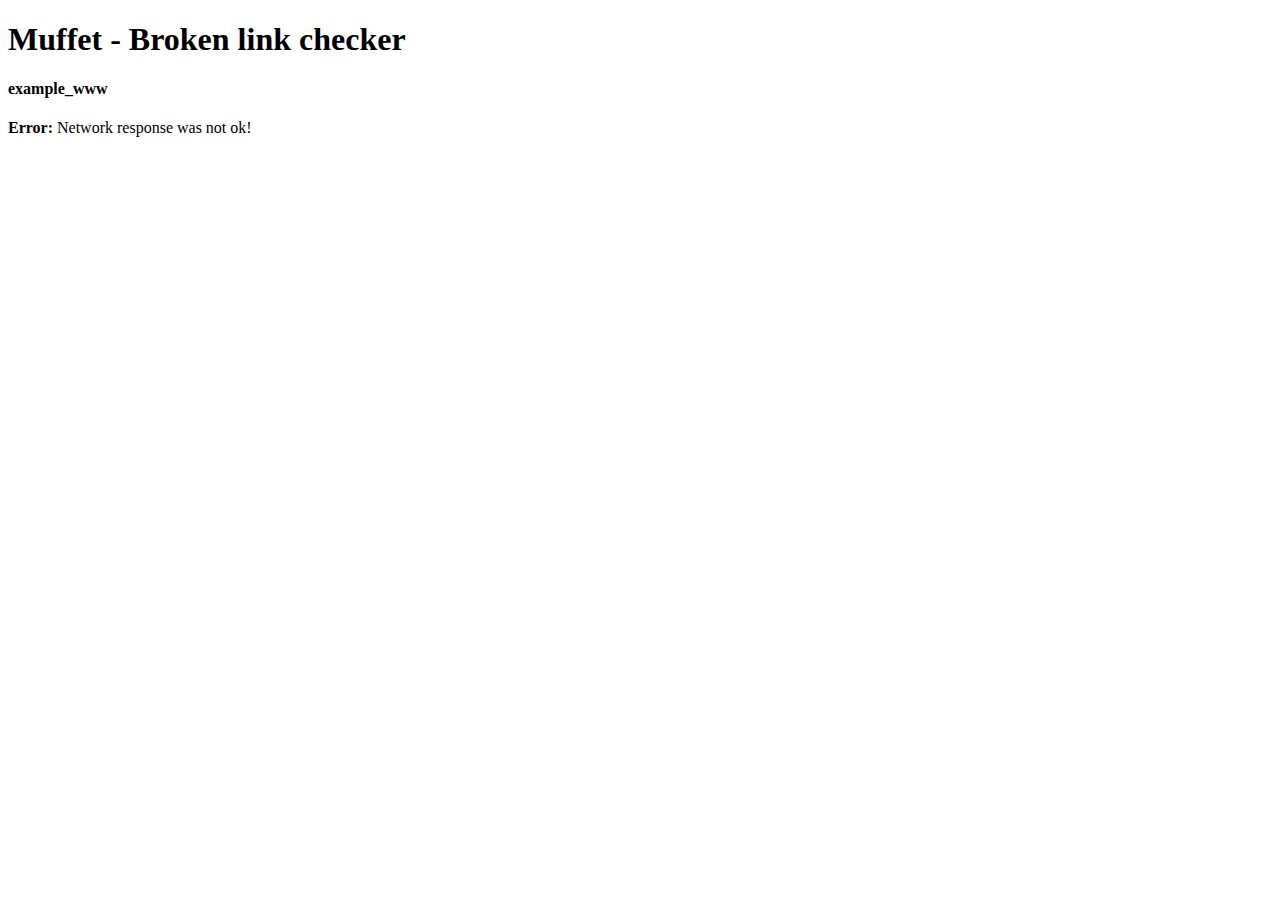
==== Software/Muffet/muffet.html @ 0c3fe6f2 "Muffet" ====
<!DOCTYPE html>
<html><head>
    <meta charset="utf-8">
    <meta content="width=device-width" name="viewport">
    <title>Muffet - Broken link checker</title>

    <link href="https://cdn.jsdelivr.net/npm/bootstrap@5.1.1/dist/css/bootstrap.min.css" rel="stylesheet" integrity="sha384-F3w7mX95PdgyTmZZMECAngseQB83DfGTowi0iMjiWaeVhAn4FJkqJByhZMI3AhiU" crossorigin="anonymous">

    <script src="https://cdn.jsdelivr.net/npm/@popperjs/core@2.9.3/dist/umd/popper.min.js" integrity="sha384-W8fXfP3gkOKtndU4JGtKDvXbO53Wy8SZCQHczT5FMiiqmQfUpWbYdTil/SxwZgAN" crossorigin="anonymous"></script>
    <script src="https://cdn.jsdelivr.net/npm/bootstrap@5.1.1/dist/js/bootstrap.min.js" integrity="sha384-skAcpIdS7UcVUC05LJ9Dxay8AXcDYfBJqt1CJ85S/CFujBsIzCIv+l9liuYLaMQ/" crossorigin="anonymous"></script>

    <style>
        .page {
            margin: 20px;
        }

        .page h1 {
            margin-top: 0;
        }

        a {
            color: black;
            text-decoration: none;
        }
        a:hover {
            text-decoration: underline;
        }
    </style>
</head>

<body>
<div class="container">
    <h1 class="text-center">Muffet - Broken link checker</h1>
</div>

<script type="text/javascript">
    class Muffet {
        constructor() {
            this.coloredRow = 0;

            this.httpResponseList = {
                100: 'Continue',
                101: 'Switching Protocols',

                200: 'OK',
                201: 'Created',
                202: 'Accepted',
                203: 'Non-Authoritative Information',
                204: 'No Content',
                205: 'Reset Content',
                206: 'Partial Content',

                300: 'Multiple Choices',
                301: 'Moved Permanently',
                302: 'Moved Temporarily',
                303: 'See Other',
                304: 'Not Modified',
                305: 'Use Proxy',

                400: 'Bad Request',
                401: 'Unauthorized',
                402: 'Payment Required',
                403: 'Forbidden',
                404: 'Not Found',
                405: 'Method Not Allowed',
                406: 'Not Acceptable',
                407: 'Proxy Authentication Required',
                408: 'Request Time-out',
                409: 'Conflict',
                410: 'Gone',
                411: 'Length Required',
                412: 'Precondition Failed',
                413: 'Request Entity Too Large',
                414: 'Request-URI Too Large',
                415: 'Unsupported Media Type',

                500: 'Internal Server Error',
                501: 'Not Implemented',
                502: 'Bad Gateway',
                503: 'Service Unavailable',
                504: 'Gateway Time-out',
                505: 'HTTP Version not supported',
            }
        }

        getHttpResponseText(code) {
            return (this.httpResponseList.hasOwnProperty(code) ? this.httpResponseList[code] : '');
        }

        sort(input, key) {
            let sortable = [];
            for (var item in input) {
                sortable.push([item, input[item]]);
            }

            sortable.sort((a, b) => {
                return ('' + a[1][key]).localeCompare(b[1][key]);
            });

            let objSorted = {}
            let i = 0;
            sortable.forEach((item) => {
                objSorted[i++] = item[1];
            });

            return objSorted;
        }

        parse(file) {
            let instance = this;
            let color = (++this.coloredRow % 2 ? 'danger' : 'success');

            let page = document.querySelector('.container');

            let container = document.createElement('div');
            container.classList.add('border', 'border-1', 'rounded', 'border-' + color, 'p-1', 'mb-3');
            page.append(container);

            container.insertAdjacentHTML('beforeend',
                '<h4 class="border-bottom border-1 border-' + color + '">' + file.substr(0, file.length - 5) + '</h4>');

            fetch(file).then(response => {
                if (!response.ok) {
                    throw new Error('Network response was not ok!');
                }
                return response.json();
            }).then(data => {
                data = instance.sort(data, 'url');

                if (Object.keys(data).length === 0) {
                    container.insertAdjacentHTML('beforeend', 'No items found');
                    return;
                }

                for (const key of Object.keys(data)) {
                    const website = data[key];
                    website.links = instance.sort(website.links, 'url');

                    let items = [];
                    for (const key2 of Object.keys(website.links)) {
                        const link = website.links[key2];
                        if (link.url.indexOf('/_error/') > 0) {
                            return;
                        }
                        items.push('<li><span style="color: red;" title="' + this.getHttpResponseText(link.error) + '">' + link.error + '</span>: '
                            + '<a href="' + link.url + '" target="_blank">' + link.url + '</a></li>');
                    }

                    if (items.length > 0) {
                        container.insertAdjacentHTML('beforeend',
                            '<b><a href="' + website.url + '" target="_blank">' + website.url + '</a></b>'
                            + '<ul>' + items.join('') + '</ul>'
                        );
                    } else {
                        container.insertAdjacentHTML('beforeend', 'No items found');
                    }
                }
            }).catch((error) => {
                container.insertAdjacentHTML('beforeend', error.toString().replace(new RegExp('^\\w+:'), '<b>$&</b>'));
            });
        }
    }

    document.addEventListener('DOMContentLoaded', () => {
        const muffet = new Muffet();
        muffet.parse('example_www.json');
    });
</script>
</body></html>
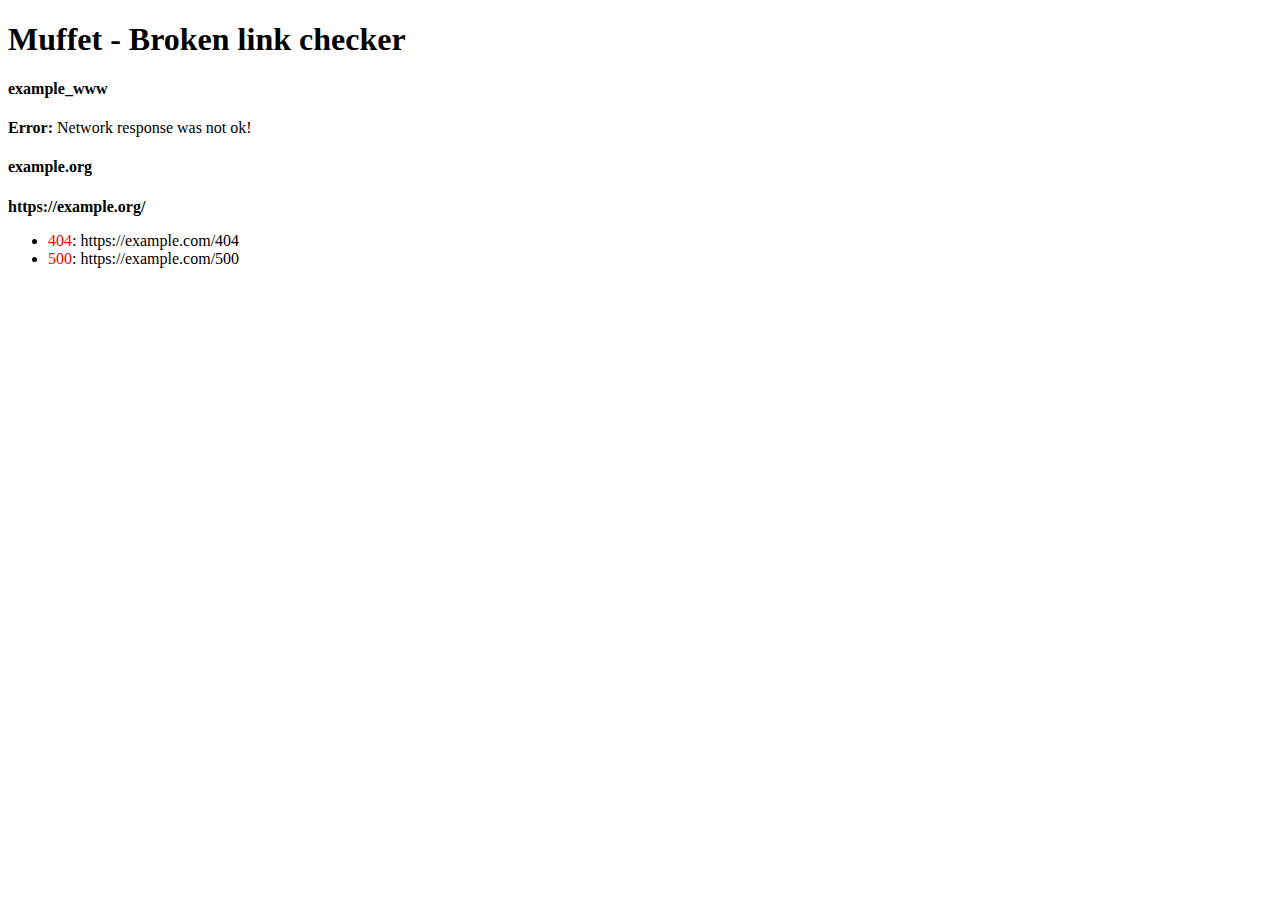
==== commit cbeb52c0: "Muffet" ====
--- a/Software/Muffet/muffet.html
+++ b/Software/Muffet/muffet.html
@@ -4,10 +4,10 @@
     <meta content="width=device-width" name="viewport">
     <title>Muffet - Broken link checker</title>
 
-    <link href="https://cdn.jsdelivr.net/npm/bootstrap@5.1.1/dist/css/bootstrap.min.css" rel="stylesheet" integrity="sha384-F3w7mX95PdgyTmZZMECAngseQB83DfGTowi0iMjiWaeVhAn4FJkqJByhZMI3AhiU" crossorigin="anonymous">
+    <link href="https://cdn.jsdelivr.net/npm/bootstrap@5.1.3/dist/css/bootstrap.min.css" rel="stylesheet" integrity="sha384-1BmE4kWBq78iYhFldvKuhfTAU6auU8tT94WrHftjDbrCEXSU1oBoqyl2QvZ6jIW3" crossorigin="anonymous">
 
-    <script src="https://cdn.jsdelivr.net/npm/@popperjs/core@2.9.3/dist/umd/popper.min.js" integrity="sha384-W8fXfP3gkOKtndU4JGtKDvXbO53Wy8SZCQHczT5FMiiqmQfUpWbYdTil/SxwZgAN" crossorigin="anonymous"></script>
-    <script src="https://cdn.jsdelivr.net/npm/bootstrap@5.1.1/dist/js/bootstrap.min.js" integrity="sha384-skAcpIdS7UcVUC05LJ9Dxay8AXcDYfBJqt1CJ85S/CFujBsIzCIv+l9liuYLaMQ/" crossorigin="anonymous"></script>
+    <script src="https://cdn.jsdelivr.net/npm/@popperjs/core@2.10.2/dist/umd/popper.min.js" integrity="sha384-7+zCNj/IqJ95wo16oMtfsKbZ9ccEh31eOz1HGyDuCQ6wgnyJNSYdrPa03rtR1zdB" crossorigin="anonymous"></script>
+    <script src="https://cdn.jsdelivr.net/npm/bootstrap@5.1.3/dist/js/bootstrap.min.js" integrity="sha384-QJHtvGhmr9XOIpI6YVutG+2QOK9T+ZnN4kzFN1RtK3zEFEIsxhlmWl5/YESvpZ13" crossorigin="anonymous"></script>
 
     <style>
         .page {
@@ -34,136 +34,162 @@
 </div>
 
 <script type="text/javascript">
-    class Muffet {
-        constructor() {
-            this.coloredRow = 0;
+class Muffet {
+    constructor() {
+        this.coloredRow = 0;
 
-            this.httpResponseList = {
-                100: 'Continue',
-                101: 'Switching Protocols',
+        this.httpResponseList = {
+            100: 'Continue',
+            101: 'Switching Protocols',
 
-                200: 'OK',
-                201: 'Created',
-                202: 'Accepted',
-                203: 'Non-Authoritative Information',
-                204: 'No Content',
-                205: 'Reset Content',
-                206: 'Partial Content',
+            200: 'OK',
+            201: 'Created',
+            202: 'Accepted',
+            203: 'Non-Authoritative Information',
+            204: 'No Content',
+            205: 'Reset Content',
+            206: 'Partial Content',
 
-                300: 'Multiple Choices',
-                301: 'Moved Permanently',
-                302: 'Moved Temporarily',
-                303: 'See Other',
-                304: 'Not Modified',
-                305: 'Use Proxy',
+            300: 'Multiple Choices',
+            301: 'Moved Permanently',
+            302: 'Moved Temporarily',
+            303: 'See Other',
+            304: 'Not Modified',
+            305: 'Use Proxy',
 
-                400: 'Bad Request',
-                401: 'Unauthorized',
-                402: 'Payment Required',
-                403: 'Forbidden',
-                404: 'Not Found',
-                405: 'Method Not Allowed',
-                406: 'Not Acceptable',
-                407: 'Proxy Authentication Required',
-                408: 'Request Time-out',
-                409: 'Conflict',
-                410: 'Gone',
-                411: 'Length Required',
-                412: 'Precondition Failed',
-                413: 'Request Entity Too Large',
-                414: 'Request-URI Too Large',
-                415: 'Unsupported Media Type',
+            400: 'Bad Request',
+            401: 'Unauthorized',
+            402: 'Payment Required',
+            403: 'Forbidden',
+            404: 'Not Found',
+            405: 'Method Not Allowed',
+            406: 'Not Acceptable',
+            407: 'Proxy Authentication Required',
+            408: 'Request Time-out',
+            409: 'Conflict',
+            410: 'Gone',
+            411: 'Length Required',
+            412: 'Precondition Failed',
+            413: 'Request Entity Too Large',
+            414: 'Request-URI Too Large',
+            415: 'Unsupported Media Type',
 
-                500: 'Internal Server Error',
-                501: 'Not Implemented',
-                502: 'Bad Gateway',
-                503: 'Service Unavailable',
-                504: 'Gateway Time-out',
-                505: 'HTTP Version not supported',
-            }
-        }
-
-        getHttpResponseText(code) {
-            return (this.httpResponseList.hasOwnProperty(code) ? this.httpResponseList[code] : '');
-        }
-
-        sort(input, key) {
-            let sortable = [];
-            for (var item in input) {
-                sortable.push([item, input[item]]);
-            }
-
-            sortable.sort((a, b) => {
-                return ('' + a[1][key]).localeCompare(b[1][key]);
-            });
-
-            let objSorted = {}
-            let i = 0;
-            sortable.forEach((item) => {
-                objSorted[i++] = item[1];
-            });
-
-            return objSorted;
-        }
-
-        parse(file) {
-            let instance = this;
-            let color = (++this.coloredRow % 2 ? 'danger' : 'success');
-
-            let page = document.querySelector('.container');
-
-            let container = document.createElement('div');
-            container.classList.add('border', 'border-1', 'rounded', 'border-' + color, 'p-1', 'mb-3');
-            page.append(container);
-
-            container.insertAdjacentHTML('beforeend',
-                '<h4 class="border-bottom border-1 border-' + color + '">' + file.substr(0, file.length - 5) + '</h4>');
-
-            fetch(file).then(response => {
-                if (!response.ok) {
-                    throw new Error('Network response was not ok!');
-                }
-                return response.json();
-            }).then(data => {
-                data = instance.sort(data, 'url');
-
-                if (Object.keys(data).length === 0) {
-                    container.insertAdjacentHTML('beforeend', 'No items found');
-                    return;
-                }
-
-                for (const key of Object.keys(data)) {
-                    const website = data[key];
-                    website.links = instance.sort(website.links, 'url');
-
-                    let items = [];
-                    for (const key2 of Object.keys(website.links)) {
-                        const link = website.links[key2];
-                        if (link.url.indexOf('/_error/') > 0) {
-                            return;
-                        }
-                        items.push('<li><span style="color: red;" title="' + this.getHttpResponseText(link.error) + '">' + link.error + '</span>: '
-                            + '<a href="' + link.url + '" target="_blank">' + link.url + '</a></li>');
-                    }
-
-                    if (items.length > 0) {
-                        container.insertAdjacentHTML('beforeend',
-                            '<b><a href="' + website.url + '" target="_blank">' + website.url + '</a></b>'
-                            + '<ul>' + items.join('') + '</ul>'
-                        );
-                    } else {
-                        container.insertAdjacentHTML('beforeend', 'No items found');
-                    }
-                }
-            }).catch((error) => {
-                container.insertAdjacentHTML('beforeend', error.toString().replace(new RegExp('^\\w+:'), '<b>$&</b>'));
-            });
+            500: 'Internal Server Error',
+            501: 'Not Implemented',
+            502: 'Bad Gateway',
+            503: 'Service Unavailable',
+            504: 'Gateway Time-out',
+            505: 'HTTP Version not supported',
         }
     }
 
-    document.addEventListener('DOMContentLoaded', () => {
-        const muffet = new Muffet();
-        muffet.parse('example_www.json');
-    });
+    getHttpResponseText(code) {
+        return (this.httpResponseList.hasOwnProperty(code) ? this.httpResponseList[code] : '');
+    }
+
+    sort(input, key) {
+        let sortable = [];
+        for (var item in input) {
+            sortable.push([item, input[item]]);
+        }
+
+        sortable.sort((a, b) => {
+            return ('' + a[1][key]).localeCompare(b[1][key]);
+        });
+
+        let objSorted = {}
+        let i = 0;
+        sortable.forEach((item) => {
+            objSorted[i++] = item[1];
+        });
+
+        return objSorted;
+    }
+
+    createContainer(title) {
+        let color = (++this.coloredRow % 2 ? 'danger' : 'success');
+
+        let page = document.querySelector('.container');
+
+        let container = document.createElement('div');
+        container.classList.add('border', 'border-1', 'rounded', 'border-' + color, 'p-1', 'mb-3');
+        page.append(container);
+
+        container.insertAdjacentHTML('beforeend',
+            '<h4 class="border-bottom border-1 border-' + color + '">' + title + '</h4>');
+        return container;
+    }
+
+    parseJson(container, data) {
+        data = this.sort(data, 'url');
+
+        if (Object.keys(data).length === 0) {
+            container.insertAdjacentHTML('beforeend', 'No items found');
+            return;
+        }
+
+        for (const key of Object.keys(data)) {
+            const website = data[key];
+            website.links = this.sort(website.links, 'url');
+
+            let items = [];
+            for (const key2 of Object.keys(website.links)) {
+                const link = website.links[key2];
+                if (link.url.indexOf('/_error/') > 0) {
+                    return;
+                }
+                items.push('<li><span style="color: red;" title="' + this.getHttpResponseText(link.error) + '">' + link.error + '</span>: '
+                    + '<a href="' + link.url + '" target="_blank">' + link.url + '</a></li>');
+            }
+
+            if (items.length > 0) {
+                container.insertAdjacentHTML('beforeend',
+                    '<b><a href="' + website.url + '" target="_blank">' + website.url + '</a></b>'
+                    + '<ul>' + items.join('') + '</ul>'
+                );
+            } else {
+                container.insertAdjacentHTML('beforeend', 'No items found');
+            }
+        }
+    }
+
+    parseFile(file, title) {
+        let instance = this;
+        if (!title || title === '') {
+            title = file.substr(0, file.length - 5);
+        }
+        let container = this.createContainer(title);
+
+        fetch(file).then(response => {
+            if (!response.ok) {
+                throw new Error('Network response was not ok!');
+            }
+            return response.json();
+        }).then(data => {
+            instance.parseJson(container, data);
+        }).catch((error) => {
+            container.insertAdjacentHTML('beforeend', error.toString().replace(new RegExp('^\\w+:'), '<b>$&</b>'));
+        });
+    }
+
+    parseVariable(data, title) {
+        let instance = this;
+        if (!title || title === '') {
+            title = (new URL(data[0].url)).hostname.replace('www.', '') || data[0].url;
+        }
+        let container = this.createContainer(title);
+        instance.parseJson(container, data);
+    }
+}
+
+document.addEventListener('DOMContentLoaded', () => {
+    const muffet = new Muffet();
+    muffet.parseFile('example_www.json');
+
+    let contentJson = 
+        [{"url":"https://example.org/","links":[{"url":"https://example.com/404","error":"404"},{"url":"https://example.com/500","error":"500"}]}]
+    ;
+    muffet.parseVariable(contentJson);
+});
 </script>
 </body></html>
